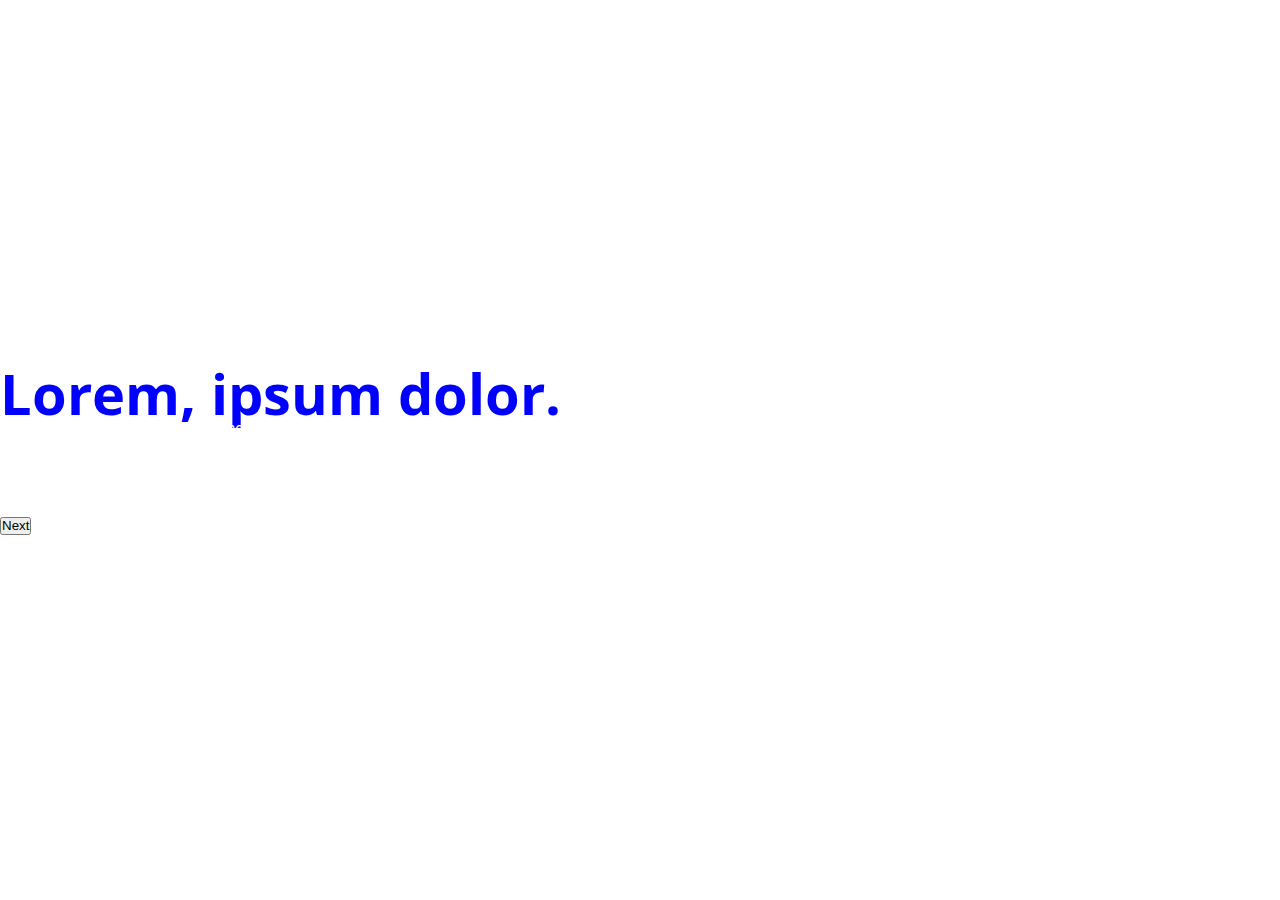
==== index.html @ 7bcb264b "Update index.html" ====
<!doctype html>
<html lang="en">

<head>
    <meta charset="utf-8">
    <meta name="viewport" content="width=device-width, initial-scale=1">
    <!-- Bootstrap CSS -->
    <link rel="stylesheet" href="https://stackpath.bootstrapcdn.com/bootstrap/5.0.0-alpha2/css/bootstrap.min.css" integrity="sha384-DhY6onE6f3zzKbjUPRc2hOzGAdEf4/Dz+WJwBvEYL/lkkIsI3ihufq9hk9K4lVoK" crossorigin="anonymous">
    <title>Fullscreen Video Background</title>
    <!-- favicon -->
    <link rel="shortcut icon" href="img/ony-2.jpg" type="image/x-icon">
    <!-- google-font -->
    <!-- <link href="https://fonts.googleapis.com/css2?family=Cookie&display=swap" rel="stylesheet"> -->
    <link href="https://fonts.googleapis.com/css2?family=Open+Sans+Condensed:ital,wght@0,300;0,700;1,300&display=swap" rel="stylesheet">
    <link href="https://fonts.googleapis.com/css2?family=Roboto:ital,wght@0,100;0,300;0,400;0,500;0,700;0,900;1,100;1,300;1,400;1,500;1,700;1,900&display=swap" rel="stylesheet">
    <style>
        * {
            margin: 0;
            padding: 0;
            line-height: 1;
        }
        
        .wadah {
            /* width: 100%; */
            height: 100vh;
            display: flex;
            justify-content: center;
            align-items: center;
            /* overflow: hidden; */
        }
        
        video {
            position: absolute;
            object-fit: cover;
            width: 100%;
            height: 100vh;
            /* top: 0; */
            /* left: 0; */
            /* pointer-events: none; */
        }
        
        .teks {
            position: relative;
            /* margin: 0 auto; */
            /* text-align: center; */
            /* padding: 50px; */
            /* z-index: 1; */
            /* min-width: 1000px; */
        }
        /* audio {
            display: none;
        } */
        
        h1 {
            font-size: 3.5rem;
            /* font-family: 'Cookie', cursive; */
            font-family: 'Open Sans Condensed', sans-serif;
            color: blue;
        }
        
        p {
            font-family: 'Roboto', sans-serif;
            color: white;
        }
        
        .hal2 h2 {
            padding: 15px;
            font-family: 'Roboto', sans-serif;
            color: #333;
        }
        
        .hal2 p {
            padding: 15px;
            font-family: 'Roboto', sans-serif;
            color: #333;
        }
    </style>
</head>

<body>
    <div class="container">

        <div class="wadah">

            <video src="video/video2.mp4" type="video/mp4" autoplay loop muted></video>
            <!-- <video src="video/video3.webm" type="video/webm" autoplay loop muted></video> -->

            <div class="teks">
                <h1>Lorem, ipsum dolor.</h1>
                <p>Lorem, ipsum dolor sit amet consectetur adipisicing elit. Distinctio, illum dolorem. Aspernatur culpa sunt amet laboriosam voluptate, magnam expedita perspiciatis odio. Modi sapiente molestiae repellendus, quos consequuntur possimus a
                    rem incidunt corrupti et ipsum! A consectetur, magnam, architecto non maiores sunt culpa aliquam, magni harum distinctio hic eligendi aliquid quo.</p>
                <p>Lorem ipsum dolor sit amet consectetur adipisicing elit. Error, aliquam culpa. Temporibus perferendis eos suscipit commodi minima non vitae tenetur eius quidem facilis magnam blanditiis optio, corporis modi, ducimus ratione cupiditate
                    distinctio ea recusandae saepe dolore necessitatibus explicabo expedita. Mollitia maiores quas voluptatem labore ad sapiente laborum. Deleniti, amet explicabo.</p>
                <a href="video2.html"><button class="btn btn-primary">Next</button></a>

                <!-- audio -->
                <!-- <div class="mt-5">
                    <audio controls autoplay>
                    <source src="audio/laylaylay.mp3" type="audio/mpeg">
                    Your browser does not support the audio element.
                </audio>
                </div> -->
            </div>

        </div>

    </div>

    <!-- <div class="hal2">
        <h2>Hal lain</h2>
        <p>Lorem ipsum dolor sit amet consectetur adipisicing elit. Voluptates quas dolorem aspernatur molestias nisi officiis! Accusantium odit culpa vel? Reiciendis ad ut dolorem nesciunt quidem!</p>
    </div> -->

    <!-- Bootstrap Bundle with Popper.js -->
    <script src="https://stackpath.bootstrapcdn.com/bootstrap/5.0.0-alpha2/js/bootstrap.bundle.min.js" integrity="sha384-BOsAfwzjNJHrJ8cZidOg56tcQWfp6y72vEJ8xQ9w6Quywb24iOsW913URv1IS4GD" crossorigin="anonymous"></script>
</body>

</html>
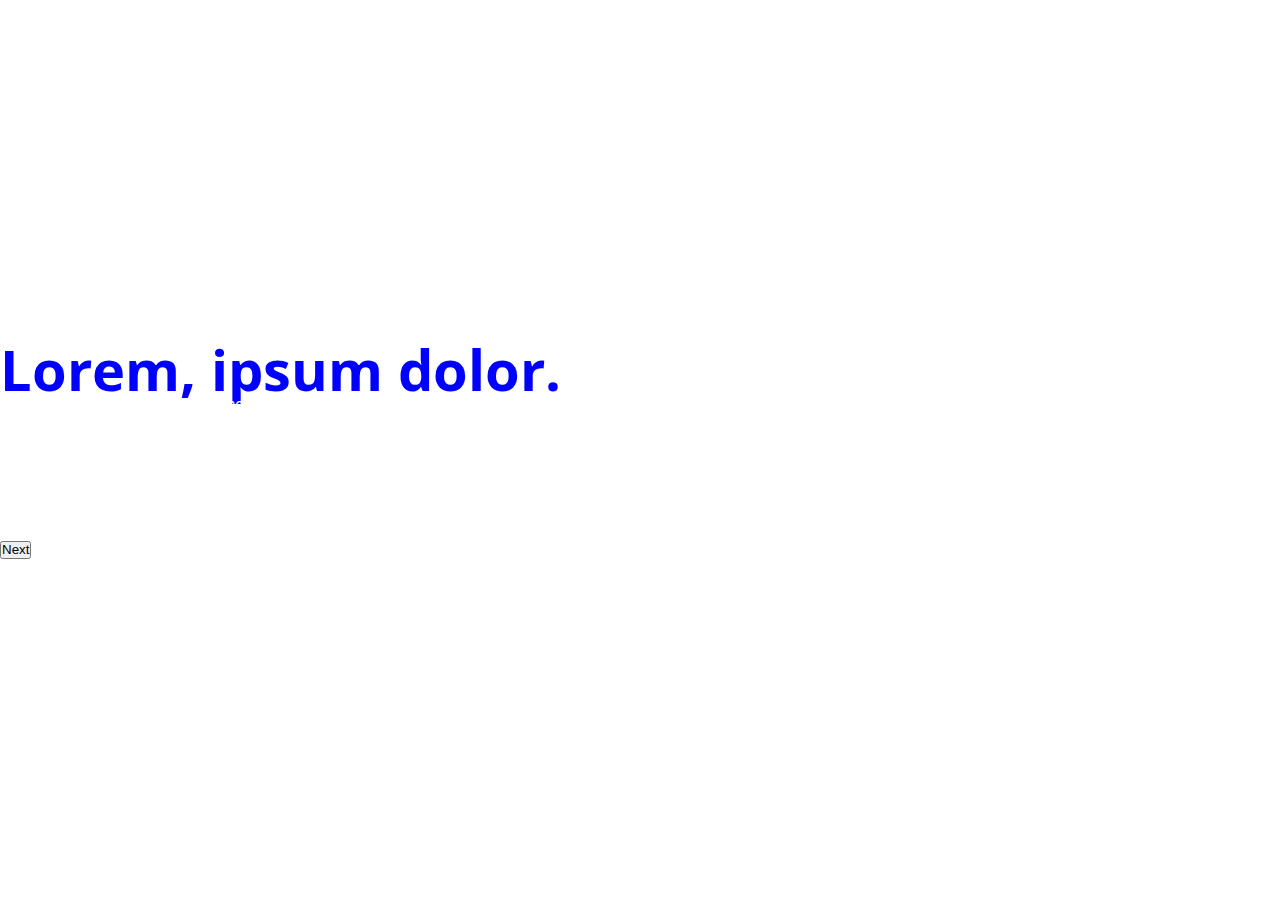
==== commit 5540dda6: "upd" ====
--- a/index.html
+++ b/index.html
@@ -82,7 +82,7 @@
 
         <div class="wadah">
 
-            <video src="video/video2.mp4" type="video/mp4" autoplay loop muted></video>
+            <video src="video/video3.mp4" type="video/mp4" autoplay loop muted></video>
             <!-- <video src="video/video3.webm" type="video/webm" autoplay loop muted></video> -->
 
             <div class="teks">
@@ -91,6 +91,8 @@
                     rem incidunt corrupti et ipsum! A consectetur, magnam, architecto non maiores sunt culpa aliquam, magni harum distinctio hic eligendi aliquid quo.</p>
                 <p>Lorem ipsum dolor sit amet consectetur adipisicing elit. Error, aliquam culpa. Temporibus perferendis eos suscipit commodi minima non vitae tenetur eius quidem facilis magnam blanditiis optio, corporis modi, ducimus ratione cupiditate
                     distinctio ea recusandae saepe dolore necessitatibus explicabo expedita. Mollitia maiores quas voluptatem labore ad sapiente laborum. Deleniti, amet explicabo.</p>
+                <p>Lorem ipsum dolor sit amet, consectetur adipisicing elit. Iure sapiente dolor dolore? Ipsum laboriosam fuga nam ipsa dolorem architecto velit at reiciendis optio saepe consequuntur magnam molestiae aliquam ducimus, neque excepturi, exercitationem
+                    alias ratione eum deleniti explicabo nobis commodi dolorum corrupti. Vel est iste molestiae quo numquam nobis, excepturi quia.</p>
                 <a href="video2.html"><button class="btn btn-primary">Next</button></a>
 
                 <!-- audio -->
@@ -115,4 +117,6 @@
     <script src="https://stackpath.bootstrapcdn.com/bootstrap/5.0.0-alpha2/js/bootstrap.bundle.min.js" integrity="sha384-BOsAfwzjNJHrJ8cZidOg56tcQWfp6y72vEJ8xQ9w6Quywb24iOsW913URv1IS4GD" crossorigin="anonymous"></script>
 </body>
 
+</html>
+
 </html>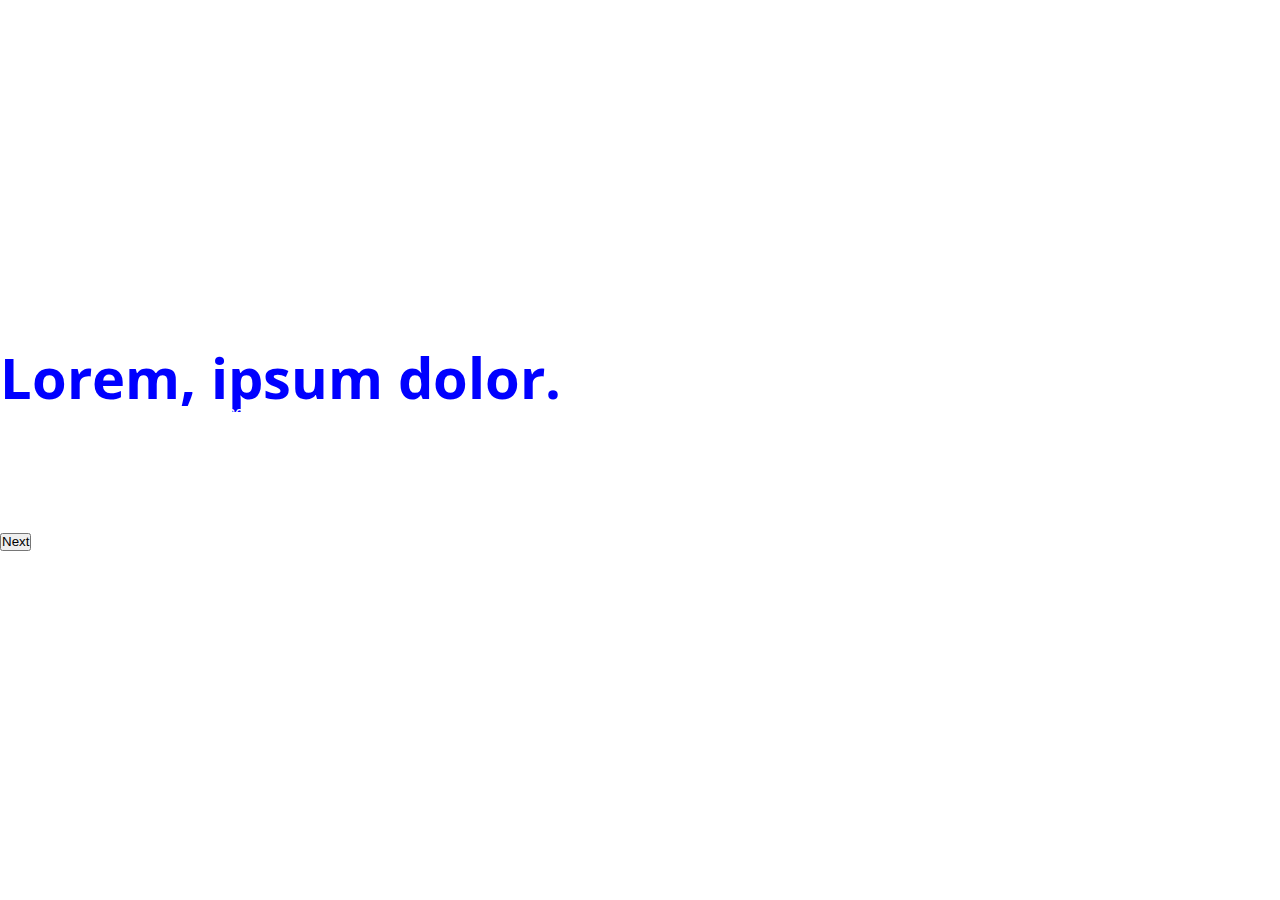
==== commit 3f474907: "upd" ====
--- a/index.html
+++ b/index.html
@@ -91,8 +91,7 @@
                     rem incidunt corrupti et ipsum! A consectetur, magnam, architecto non maiores sunt culpa aliquam, magni harum distinctio hic eligendi aliquid quo.</p>
                 <p>Lorem ipsum dolor sit amet consectetur adipisicing elit. Error, aliquam culpa. Temporibus perferendis eos suscipit commodi minima non vitae tenetur eius quidem facilis magnam blanditiis optio, corporis modi, ducimus ratione cupiditate
                     distinctio ea recusandae saepe dolore necessitatibus explicabo expedita. Mollitia maiores quas voluptatem labore ad sapiente laborum. Deleniti, amet explicabo.</p>
-                <p>Lorem ipsum dolor sit amet, consectetur adipisicing elit. Iure sapiente dolor dolore? Ipsum laboriosam fuga nam ipsa dolorem architecto velit at reiciendis optio saepe consequuntur magnam molestiae aliquam ducimus, neque excepturi, exercitationem
-                    alias ratione eum deleniti explicabo nobis commodi dolorum corrupti. Vel est iste molestiae quo numquam nobis, excepturi quia.</p>
+                <p>Lorem ipsum dolor sit amet, consectetur adipisicing elit. Iure sapiente dolor dolore? Ipsum laboriosam fuga nam ipsa dolorem architecto velit at reiciendis optio saepe consequuntur magnam molestiae aliquam ducimus, neque excepturi, exercitationem.</p>
                 <a href="video2.html"><button class="btn btn-primary">Next</button></a>
 
                 <!-- audio -->
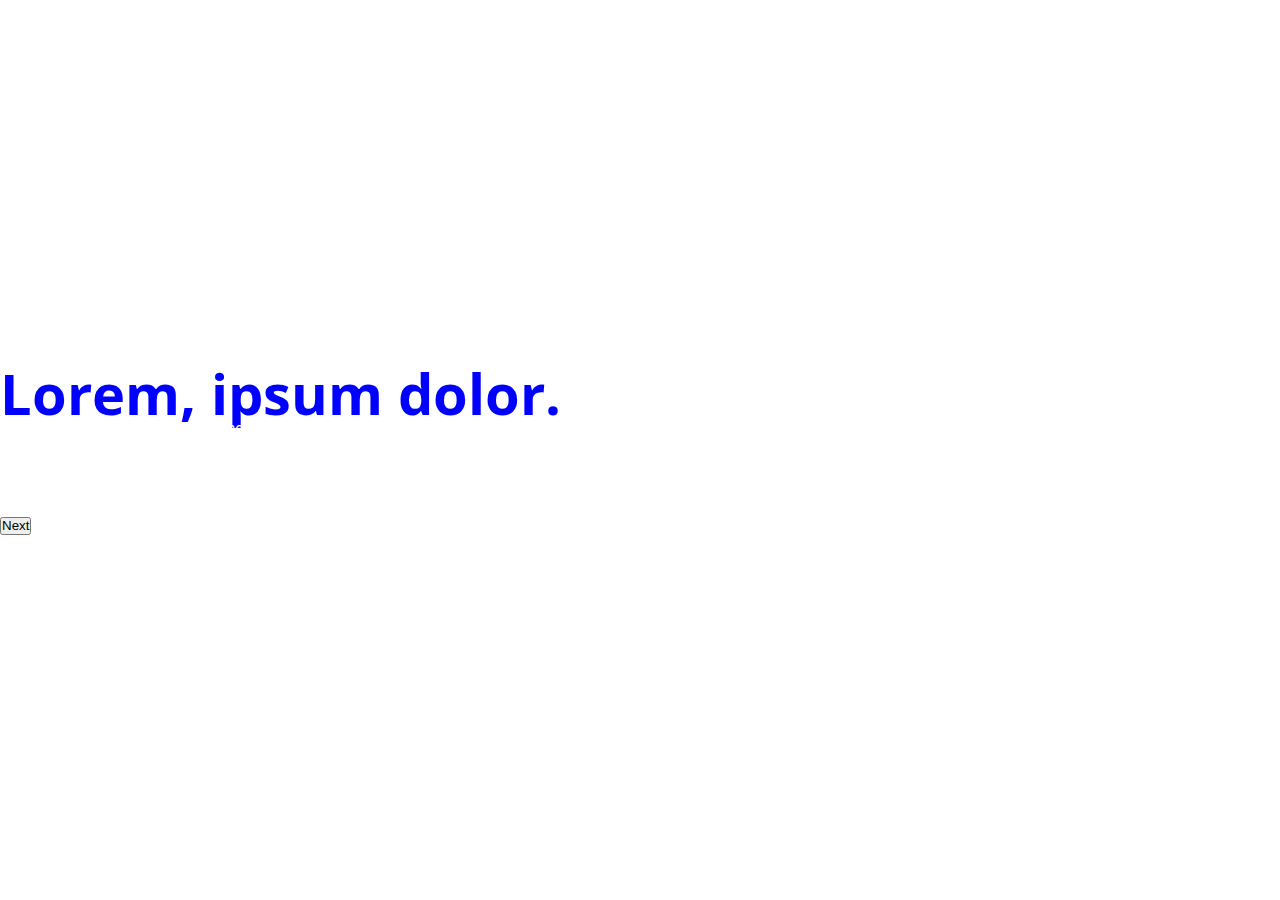
==== commit 9d77943f: "create" ====
--- a/index.html
+++ b/index.html
@@ -13,71 +13,12 @@
     <!-- <link href="https://fonts.googleapis.com/css2?family=Cookie&display=swap" rel="stylesheet"> -->
     <link href="https://fonts.googleapis.com/css2?family=Open+Sans+Condensed:ital,wght@0,300;0,700;1,300&display=swap" rel="stylesheet">
     <link href="https://fonts.googleapis.com/css2?family=Roboto:ital,wght@0,100;0,300;0,400;0,500;0,700;0,900;1,100;1,300;1,400;1,500;1,700;1,900&display=swap" rel="stylesheet">
-    <style>
-        * {
-            margin: 0;
-            padding: 0;
-            line-height: 1;
-        }
-        
-        .wadah {
-            /* width: 100%; */
-            height: 100vh;
-            display: flex;
-            justify-content: center;
-            align-items: center;
-            /* overflow: hidden; */
-        }
-        
-        video {
-            position: absolute;
-            object-fit: cover;
-            width: 100%;
-            height: 100vh;
-            /* top: 0; */
-            /* left: 0; */
-            /* pointer-events: none; */
-        }
-        
-        .teks {
-            position: relative;
-            /* margin: 0 auto; */
-            /* text-align: center; */
-            /* padding: 50px; */
-            /* z-index: 1; */
-            /* min-width: 1000px; */
-        }
-        /* audio {
-            display: none;
-        } */
-        
-        h1 {
-            font-size: 3.5rem;
-            /* font-family: 'Cookie', cursive; */
-            font-family: 'Open Sans Condensed', sans-serif;
-            color: blue;
-        }
-        
-        p {
-            font-family: 'Roboto', sans-serif;
-            color: white;
-        }
-        
-        .hal2 h2 {
-            padding: 15px;
-            font-family: 'Roboto', sans-serif;
-            color: #333;
-        }
-        
-        .hal2 p {
-            padding: 15px;
-            font-family: 'Roboto', sans-serif;
-            color: #333;
-        }
-    </style>
+    <link rel="stylesheet" href="style.css">
+    <link rel="stylesheet" href="load.css">
 </head>
 
 <body>
+    <div class="lds-dual-ring"></div>
     <div class="container">
 
         <div class="wadah">
@@ -91,7 +32,6 @@
                     rem incidunt corrupti et ipsum! A consectetur, magnam, architecto non maiores sunt culpa aliquam, magni harum distinctio hic eligendi aliquid quo.</p>
                 <p>Lorem ipsum dolor sit amet consectetur adipisicing elit. Error, aliquam culpa. Temporibus perferendis eos suscipit commodi minima non vitae tenetur eius quidem facilis magnam blanditiis optio, corporis modi, ducimus ratione cupiditate
                     distinctio ea recusandae saepe dolore necessitatibus explicabo expedita. Mollitia maiores quas voluptatem labore ad sapiente laborum. Deleniti, amet explicabo.</p>
-                <p>Lorem ipsum dolor sit amet, consectetur adipisicing elit. Iure sapiente dolor dolore? Ipsum laboriosam fuga nam ipsa dolorem architecto velit at reiciendis optio saepe consequuntur magnam molestiae aliquam ducimus, neque excepturi, exercitationem.</p>
                 <a href="video2.html"><button class="btn btn-primary">Next</button></a>
 
                 <!-- audio -->
@@ -114,8 +54,18 @@
 
     <!-- Bootstrap Bundle with Popper.js -->
     <script src="https://stackpath.bootstrapcdn.com/bootstrap/5.0.0-alpha2/js/bootstrap.bundle.min.js" integrity="sha384-BOsAfwzjNJHrJ8cZidOg56tcQWfp6y72vEJ8xQ9w6Quywb24iOsW913URv1IS4GD" crossorigin="anonymous"></script>
+    <!-- <script>
+        $(window).load(function() {
+            $("#preloader").delay(3000).fadeOut("slow");
+        })
+    </script> -->
+    <script>
+        var preloader = document.getElementById('preloader');
+
+        window.addEventListener('load', function() {
+            load.style.display = "none";
+        });
+    </script>
 </body>
 
-</html>
-
 </html>--- a/style.css
+++ b/style.css
@@ -0,0 +1,62 @@
+* {
+    margin: 0;
+    padding: 0;
+    line-height: 1;
+}
+
+.wadah {
+    /* width: 100%; */
+    height: 100vh;
+    display: flex;
+    justify-content: center;
+    align-items: center;
+    /* overflow: hidden; */
+}
+
+video {
+    position: absolute;
+    object-fit: cover;
+    width: 100%;
+    height: 100vh;
+    /* top: 0; */
+    /* left: 0; */
+    /* pointer-events: none; */
+}
+
+.teks {
+    position: relative;
+    /* margin: 0 auto; */
+    /* text-align: center; */
+    /* padding: 50px; */
+    /* z-index: 1; */
+    /* min-width: 1000px; */
+}
+
+
+/* audio {
+            display: none;
+        } */
+
+h1 {
+    font-size: 3.5rem;
+    /* font-family: 'Cookie', cursive; */
+    font-family: 'Open Sans Condensed', sans-serif;
+    color: blue;
+}
+
+p {
+    font-family: 'Roboto', sans-serif;
+    color: white;
+}
+
+.hal2 h2 {
+    padding: 15px;
+    font-family: 'Roboto', sans-serif;
+    color: #333;
+}
+
+.hal2 p {
+    padding: 15px;
+    font-family: 'Roboto', sans-serif;
+    color: #333;
+}--- a/load.css
+++ b/load.css
@@ -0,0 +1,103 @@
+.lds-roller {
+    display: inline-block;
+    position: relative;
+    width: 80px;
+    height: 80px;
+}
+
+.lds-roller div {
+    animation: lds-roller 1.2s cubic-bezier(0.5, 0, 0.5, 1) infinite;
+    transform-origin: 40px 40px;
+}
+
+.lds-roller div:after {
+    content: " ";
+    display: block;
+    position: absolute;
+    width: 7px;
+    height: 7px;
+    border-radius: 50%;
+    background: #fff;
+    margin: -4px 0 0 -4px;
+}
+
+.lds-roller div:nth-child(1) {
+    animation-delay: -0.036s;
+}
+
+.lds-roller div:nth-child(1):after {
+    top: 63px;
+    left: 63px;
+}
+
+.lds-roller div:nth-child(2) {
+    animation-delay: -0.072s;
+}
+
+.lds-roller div:nth-child(2):after {
+    top: 68px;
+    left: 56px;
+}
+
+.lds-roller div:nth-child(3) {
+    animation-delay: -0.108s;
+}
+
+.lds-roller div:nth-child(3):after {
+    top: 71px;
+    left: 48px;
+}
+
+.lds-roller div:nth-child(4) {
+    animation-delay: -0.144s;
+}
+
+.lds-roller div:nth-child(4):after {
+    top: 72px;
+    left: 40px;
+}
+
+.lds-roller div:nth-child(5) {
+    animation-delay: -0.18s;
+}
+
+.lds-roller div:nth-child(5):after {
+    top: 71px;
+    left: 32px;
+}
+
+.lds-roller div:nth-child(6) {
+    animation-delay: -0.216s;
+}
+
+.lds-roller div:nth-child(6):after {
+    top: 68px;
+    left: 24px;
+}
+
+.lds-roller div:nth-child(7) {
+    animation-delay: -0.252s;
+}
+
+.lds-roller div:nth-child(7):after {
+    top: 63px;
+    left: 17px;
+}
+
+.lds-roller div:nth-child(8) {
+    animation-delay: -0.288s;
+}
+
+.lds-roller div:nth-child(8):after {
+    top: 56px;
+    left: 12px;
+}
+
+@keyframes lds-roller {
+    0% {
+        transform: rotate(0deg);
+    }
+    100% {
+        transform: rotate(360deg);
+    }
+}